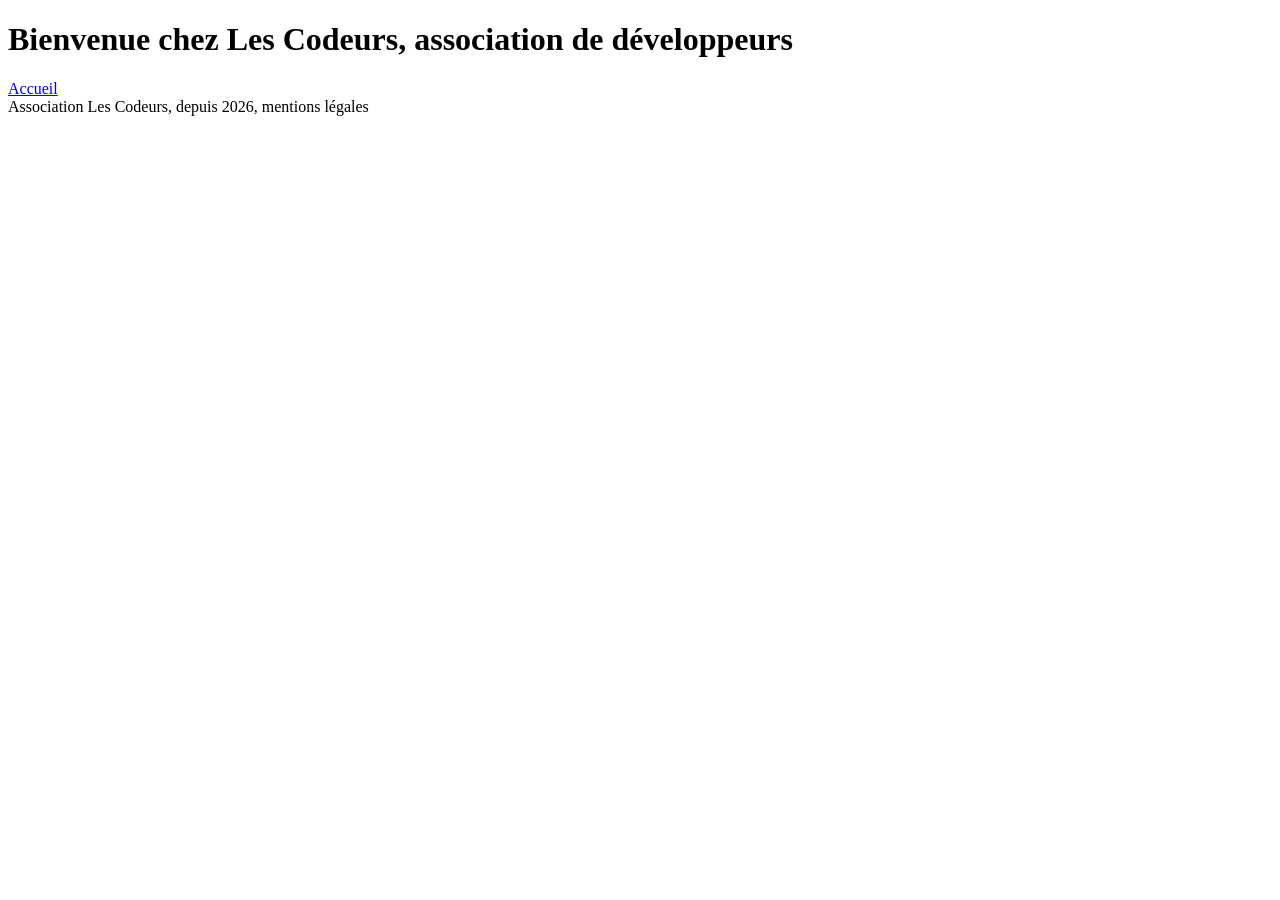
==== index.html @ 7338621e "Ajoute l'année au pied de page" ====
<!DOCTYPE html>
<html lang="fr">
<head>
  <meta charset="UTF-8">
  <title>Association Les Codeurs</title>
</head>
<body>
  <h1>Bienvenue chez Les Codeurs, association de développeurs</h1>
  <nav>
    <a href="index.html">Accueil</a>
  </nav>
  <footer>Association Les Codeurs, depuis 2026, mentions légales</footer>
</body>
</html>
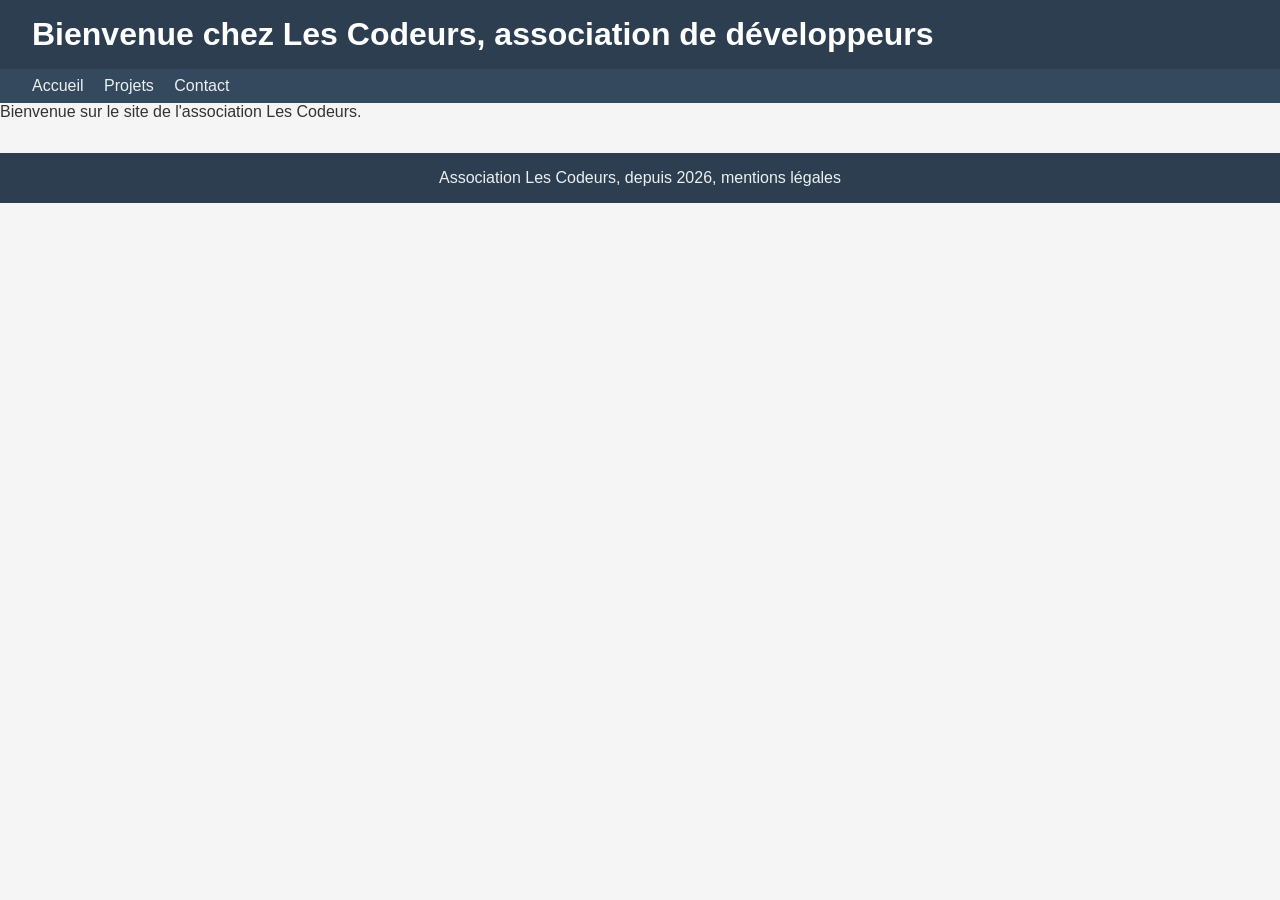
==== commit ec209af9: "Ajoute le lien vers style.css et la nav complète" ====
--- a/index.html
+++ b/index.html
@@ -3,12 +3,18 @@
 <head>
   <meta charset="UTF-8">
   <title>Association Les Codeurs</title>
+  <link rel="stylesheet" href="style.css">
 </head>
 <body>
   <h1>Bienvenue chez Les Codeurs, association de développeurs</h1>
   <nav>
     <a href="index.html">Accueil</a>
+    <a href="projets.html">Projets</a>
+    <a href="contact.html">Contact</a>
   </nav>
+  <main>
+    <p>Bienvenue sur le site de l'association Les Codeurs.</p>
+  </main>
   <footer>Association Les Codeurs, depuis 2026, mentions légales</footer>
 </body>
 </html>
--- a/style.css
+++ b/style.css
@@ -0,0 +1,40 @@
+* {
+  box-sizing: border-box;
+  margin: 0;
+  padding: 0;
+}
+
+body {
+  font-family: Arial, sans-serif;
+  background-color: #f5f5f5;
+  color: #333;
+}
+
+h1 {
+  background-color: #2c3e50;
+  color: white;
+  padding: 1rem 2rem;
+}
+
+nav {
+  background-color: #34495e;
+  padding: 0.5rem 2rem;
+}
+
+nav a {
+  color: #ecf0f1;
+  text-decoration: none;
+  margin-right: 1rem;
+}
+
+nav a:hover {
+  text-decoration: underline;
+}
+
+footer {
+  background-color: #2c3e50;
+  color: #ecf0f1;
+  text-align: center;
+  padding: 1rem;
+  margin-top: 2rem;
+}
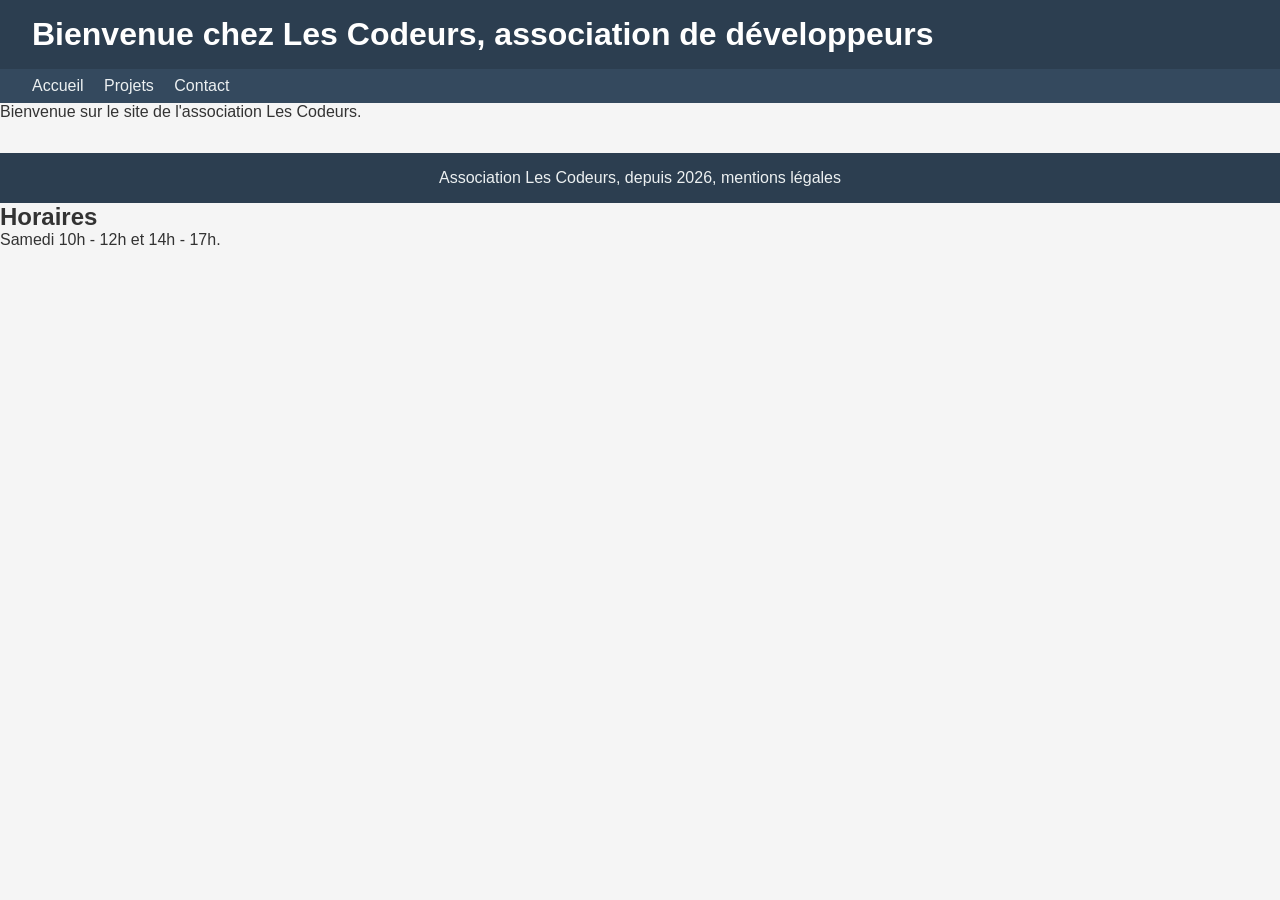
==== commit 9df6bdbb: "Étape 4 : ajoute les horaires de l'association Co-authored-by: Valentin Cano <valentincano0904@orang" ====
--- a/index.html
+++ b/index.html
@@ -16,5 +16,7 @@
     <p>Bienvenue sur le site de l'association Les Codeurs.</p>
   </main>
   <footer>Association Les Codeurs, depuis 2026, mentions légales</footer>
+  <h2>Horaires</h2>
+  <p>Samedi 10h - 12h et 14h - 17h.</p>
 </body>
 </html>
